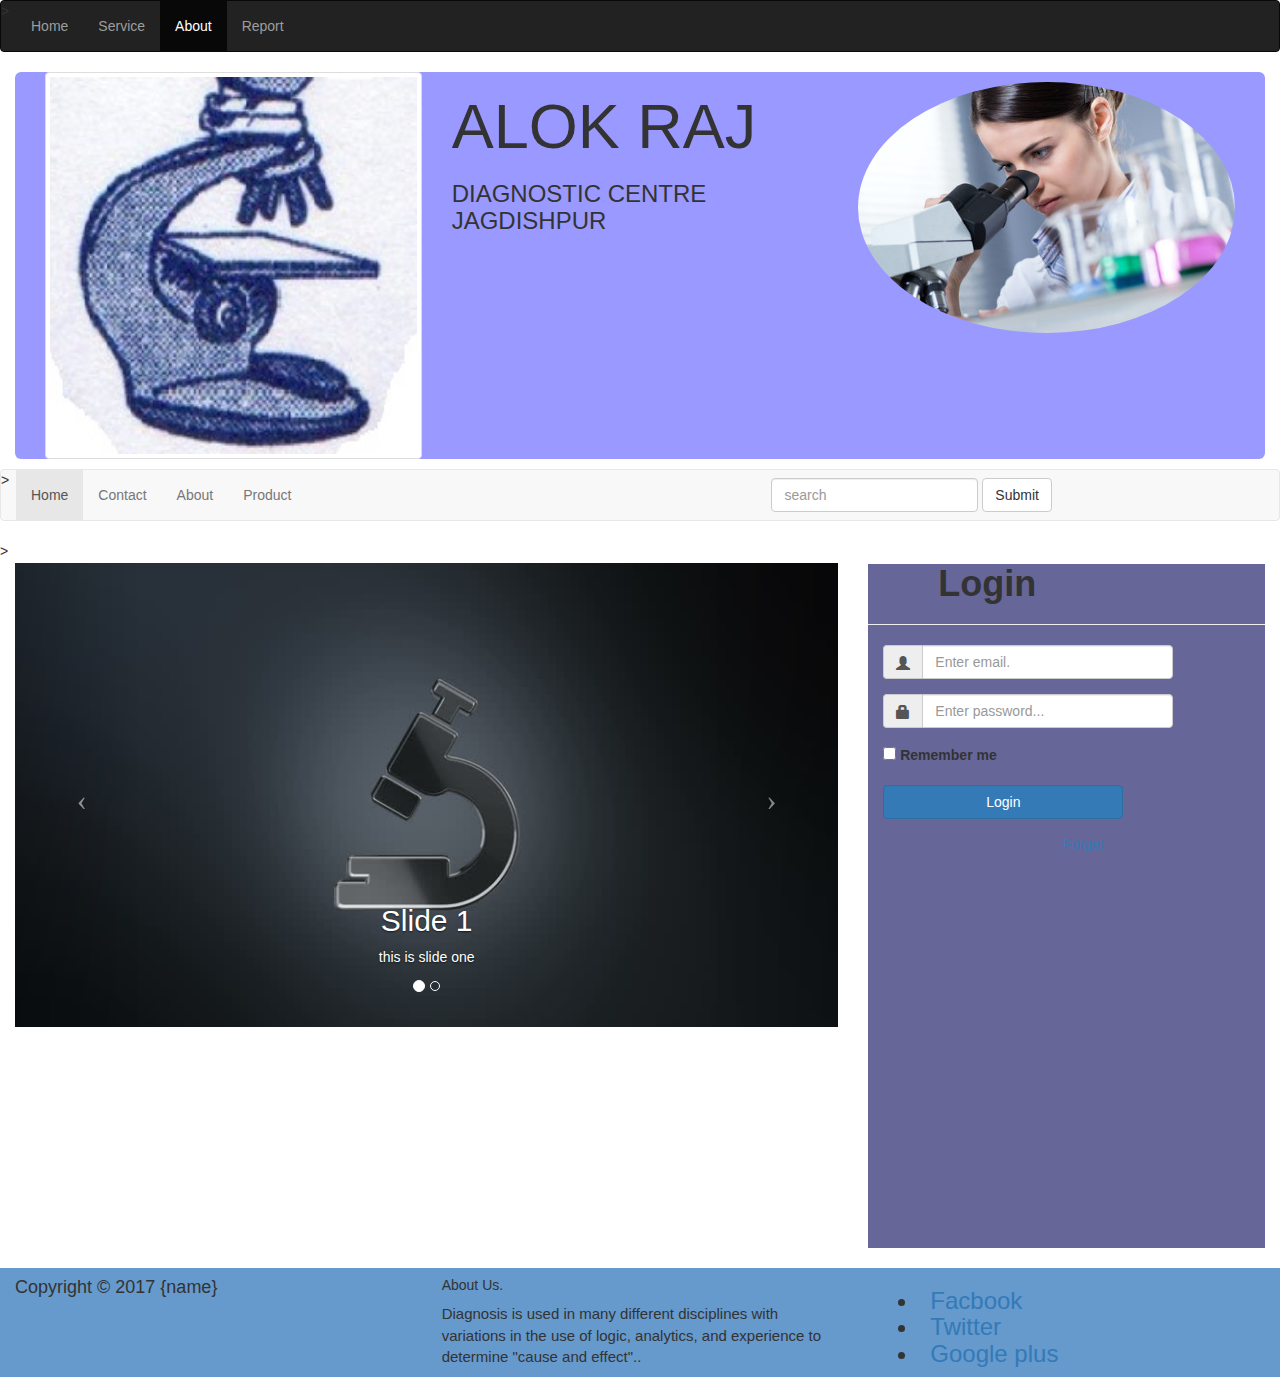
==== DREAMWEAVER TRAINING/index.html @ ead9d75f "html" ====
<html>
<head>
<meta http-equiv="Content-Type" content="text/html; charset=iso-8859-1">
<title>dignostic centre</title>
<link type="text/css" rel="stylesheet" href="css/bootstrap.css"/>
<link type="text/css" rel="stylesheet" href="style.css"/>
<script src="jquery-3.2.1.min.js"></script>
<script src="js/bootstrap.js"></script>

<style type="text/css">
	carousel-inner>.item>img,
	carousel-inner>.item>a>img{
	width:100%;
	margin:auto;
	}
</style>

</head>

<body>
<nav class="navbar navbar-inverse">	
	<div class="navbar-header">
			<button type="button" class="navbar-toggle" data-target=".navbar-collapse" data-toggle="collapse">
				<span class="icon-bar"></span>
				<span class="icon-bar"></span>
				<span class="icon-bar"></span>
					
			</button>>
	
	</div>
	
		<div class="navbar-collapse collapse">
			<ul class="nav navbar-nav">
				<li><a href="#">Home</a></li>
				<li><a href="#">Service</a></li>
				<li class="active"><a href="#">About</a></li>
				<li><a href="#">Report</a></li>
			</ul>
			
		</div>
		
</nav>


	<div class="container-fluid">
			<div class="row jumbotron" style="background-color:#9999FF; padding:inherit; margin:inherit">
				<div class="col-sm-4">
					<img src="image/logo.jpg" class="img-responsive img-thumbnail" style="height:43%">
				</div>
				
				<div class="col-md-4">
					<p style="font-family:Arial, Helvetica, sans-serif; " > 
					<h1>ALOK RAJ</h1>
					<h3>DIAGNOSTIC CENTRE JAGDISHPUR</h3>
					 </p>
				</div>
				<div class="col-sm-4">
					<h4> 
					<img src="image/test.jpg" class="img-circle img-responsive">
				
				
				</div>
			</div>
	
	</div>
<nav class="navbar navbar-default" style="margin-top:10px">	
	<div class="navbar-header">
			<button type="button" class="navbar-toggle" data-target=".navbar-collapse" data-toggle="collapse">
				<span class="icon-bar"></span>
				<span class="icon-bar"></span>
				<span class="icon-bar"></span>
					
			</button>>
	
	</div>
	
		<div class="navbar-collapse collapse">
			<ul class="nav navbar-nav">
				<li class="active"><a href="#">Home</a></li>
				<li><a href="#">Contact</a></li>
				<li><a href="#">About</a></li>
				<li><a href="#">Product</a></li>
			</ul>
			<form class="navbar-form navbar-left" role="search" style="margin-left:450px;">
				<div class="form-group">
					<input type="text" class="form-control" placeholder="search" required/>
				</div>
				<button type="submit" class="btn btn-default">Submit</button>
			</form>
		</div>
		
</nav>>
<div class="container-fluid">
		<div class="row">
				<div class="col-sm-8" style="margin-top:2px;">
				 
						<div id="slider1" class="carousel slide" data-ride="carousel">
						
						<div class="carousel-inner">
								<ol class="carousel-indicators">
									<li data-target="#slider1" data-slide-to="0" class="active">
									</li>
									
									<li data-target="#slider1" data-slide-to="1">
									</li>
																					
								</ol>
										<div class="item active">
											<img src="image/c.jpg" class="img-responsive"/>
											<div class="carousel-caption">
												<h2>Slide 1</h2>
												<p> this is slide one</p>
											</div>
										
										</div>	
										
										<div class="item">
												<img src="image/d.jpg" class="img-responsive"/>
												
												<div class="carousel-caption">
													<h2> slide 2 </h2>
													<p> this is slide two</p>
												</div>	
										</div>
										
										<a href="#slider1" class="left carousel-control" data-slide="prev">
											<span class="icon-prev"> </span>
										</a>
										
										<a href="#slider1" class="right carousel-control" data-slide="next">
											<span class="icon-next"> </span>
										</a>
							</div>			
						</div>
				
		</div>		
<div class="col-sm-4" style="margin-top:-17px;">
			<div class="table" style="background-color:#666699; width:100%; height:76%;">
					<div class="form-group">
						<h1> <b style="margin-left:70px;"> Login </b></h1>
				</div>
		<hr>
			<form class="form-horizontal" style="margin-left:30px;">
							<div class="form-group input-group">
							<span class="input-group-addon">
						<span class="glyphicon glyphicon-user"></span>	
							</span>
  <input type="email" class="form-control" name="email" placeholder="Enter email." required style="width:70%"> 
							
							</div>
							
							<div class="form-group input-group">
								<span class="input-group-addon">
								<span class="glyphicon glyphicon-lock"></span>
								</span>
															
	<input type="password" class="form-control" placeholder="Enter password..." required style="width:70%;">
							</div>
							
							<div class="form-group">
								<label>
									 <input type="checkbox">
									 Remember me
								</label>
							</div>
							
							<div class="form-group">
								<button class="btn btn-primary" style="width:240px;">Login</button>
							</div>
							
							<div class="form-group">
								<a href="#" style="margin-left:180px">Forget</a>
							</div>
						
					
					
			</form>
														
	    </div>			

			</div>
		</div>
	</div>
</div>

<div class="container-fluid">
		<div class="row" style="background-color:#6699CC; margin-bottom:5px;">
			<div class="col-sm-4">
					<h4> Copyright &copy; 2017 {name}</h4>
			</div>
			
			<div class="col-sm-4" style="height:100px;">
				<h5>About Us.</h5>
				<p style="font-family:Arial, Helvetica, sans-serif; font-size:15px;">Diagnosis is used in many different disciplines with variations in the use of logic, analytics, and experience to determine "cause and effect"..</p>
			</div>
			
			<div class="col-sm-4">
				<h3 style="margin-left:30px;>Follow us.</h3>
					<ul class="unstyled" >
						<li> <a href="https://www.facebook.com/arunkumar.mehta.100?fref=jewel">Facbook</a></li>
						<li> <a href="#">Twitter </a></li>
						<li> <a href="https://www.google.co.in/?gfe_rd=cr&dcr=0&ei=vw7QWZ-bCKKA8QeM3JUI"> Google plus</a></li>
					</ul>
			</div>
		</div>

</div>

</body>
</html>
---- DREAMWEAVER TRAINING/style.css ----
/* CSS Document */
.bg{background-image:url(../image/c.jpg);
background-color:#660066;
}
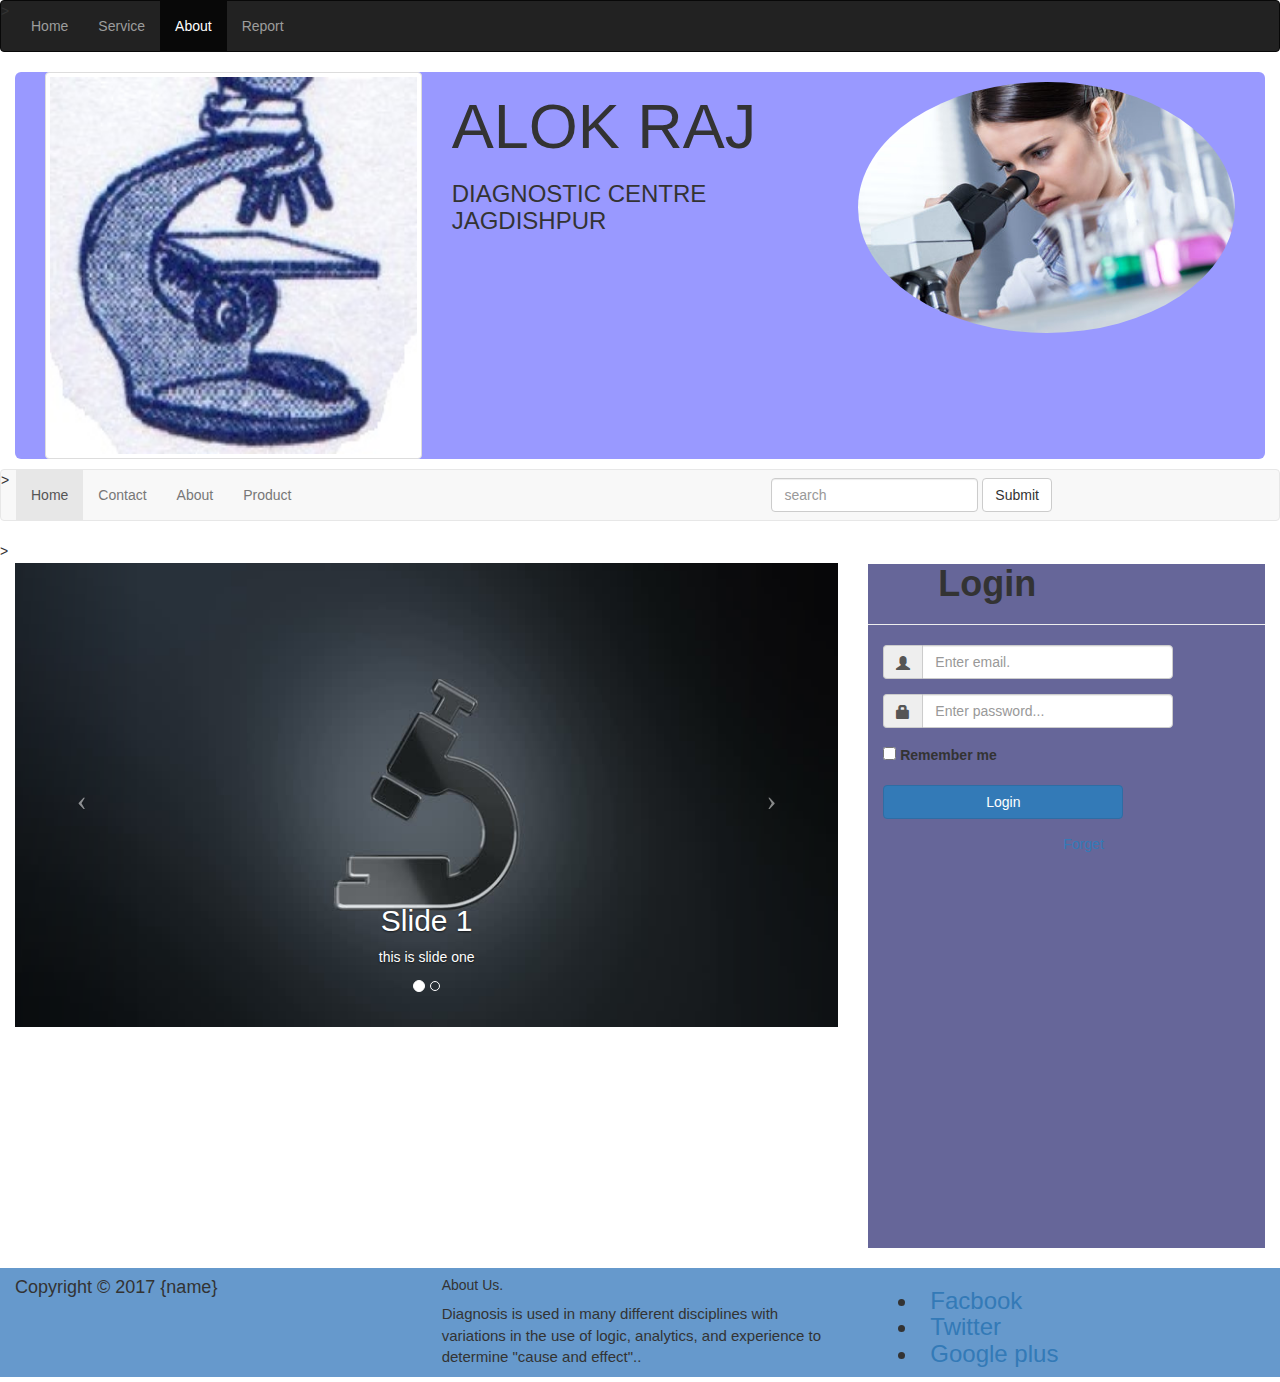
==== commit 19631bc4: "html" ====
--- a/DREAMWEAVER TRAINING/index.html
+++ b/DREAMWEAVER TRAINING/index.html
@@ -4,7 +4,7 @@
 <title>dignostic centre</title>
 <link type="text/css" rel="stylesheet" href="css/bootstrap.css"/>
 <link type="text/css" rel="stylesheet" href="style.css"/>
-<script src="jquery-3.2.1.min.js"></script>
+<script src="js/jquery-3.2.1.min.js"></script>
 <script src="js/bootstrap.js"></script>
 
 <style type="text/css">
